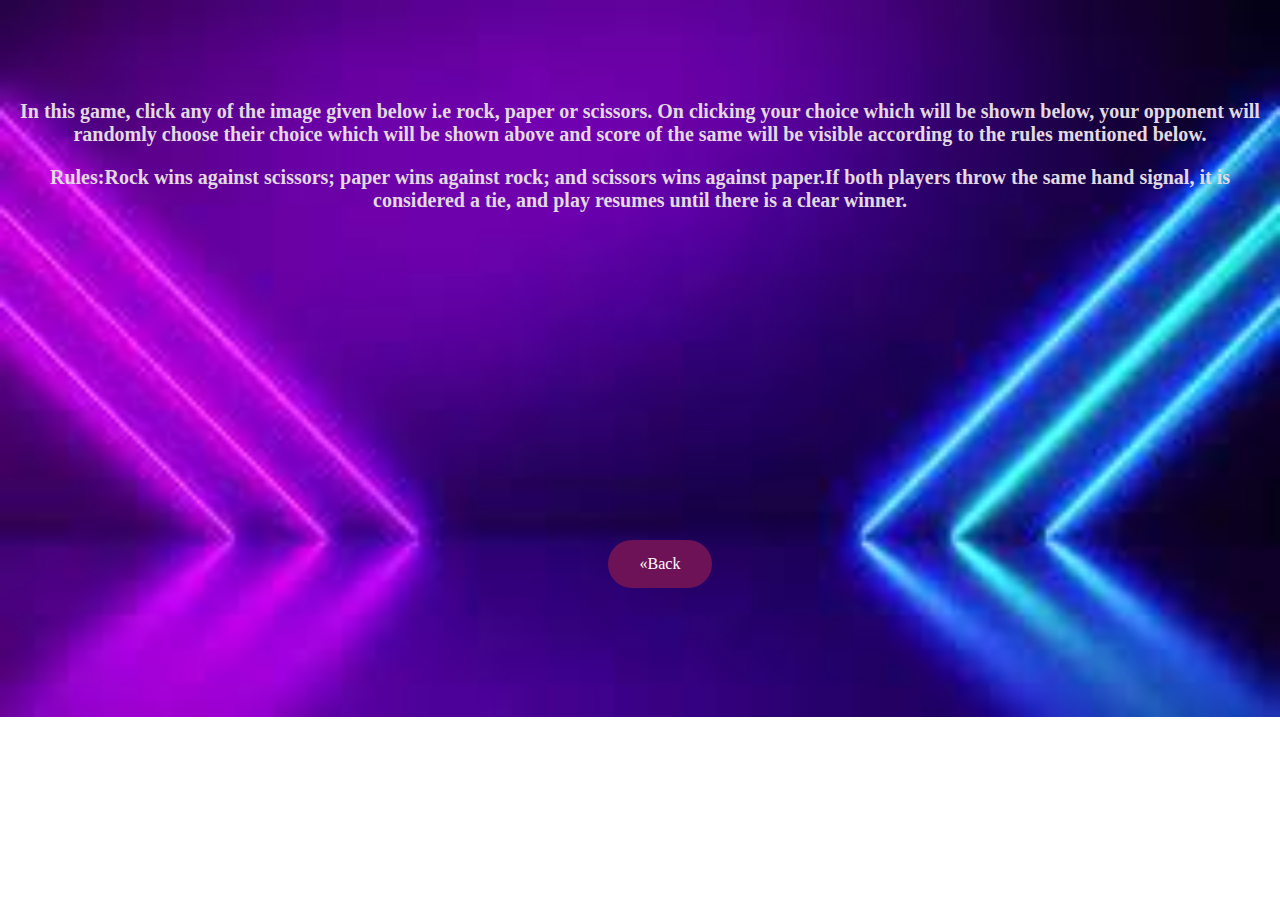
==== rules.html @ 04820468 "Add files via upload" ====
<!DOCTYPE html>
<html>
    <head>
        <title>Rock Paper Scissors</title>
    </head>
    <style>
body{
   background-image: url("R.jfif");
    background-repeat: no-repeat;
    background-size: cover;
    height: 100%;
}
    div.container {
      text-align: center;
    }


    h3 {
  font-size: 20px;
  font-family: 'Times New Roman', cursive;
  color: rgb(226, 218, 225);
}

    </style>
   <style>
    .button {
      background-color: #6e1257;
      border: none;
      color: white;
      padding: 15px 32px;
      text-align: center;
      text-decoration: none;
      display: inline-block;
      font-size: 16px;
      margin: 4px 2px;
      cursor: pointer;
      border-radius: 25px ;
      }
      .button:hover {background-colour: #4d123e}
      .button:active{
        background-colour: #551b47;
        box-shadow: 0 5px rgb(61, 22, 22);
        transform: translateY(4px);
      }

    </style>
    </head>
    <body>
        <br><br><br><br>
     
     <center><h3><p> In this game, click any of the image given below i.e rock, paper or scissors. On clicking
         your choice which will be shown below, your opponent will randomly choose their choice which will be shown above
    and score of the same will be visible according to the rules mentioned below.</p></h3></center>
    <center><h3><p>Rules:Rock wins against scissors; paper wins against rock; and scissors wins against
     paper.If both players throw the same hand signal, it is considered a tie, and play resumes until there is a 
    clear winner.</p></h3></center>
     <br><br><br><br><br><br><br><br><br><br><br><br><br><br><br><br>
          <center>
        <ul id="Elements">
        <a href="index.html" class="button">&laquo;Back</a></br>
    </ul>
  </center>
</body>
</html>
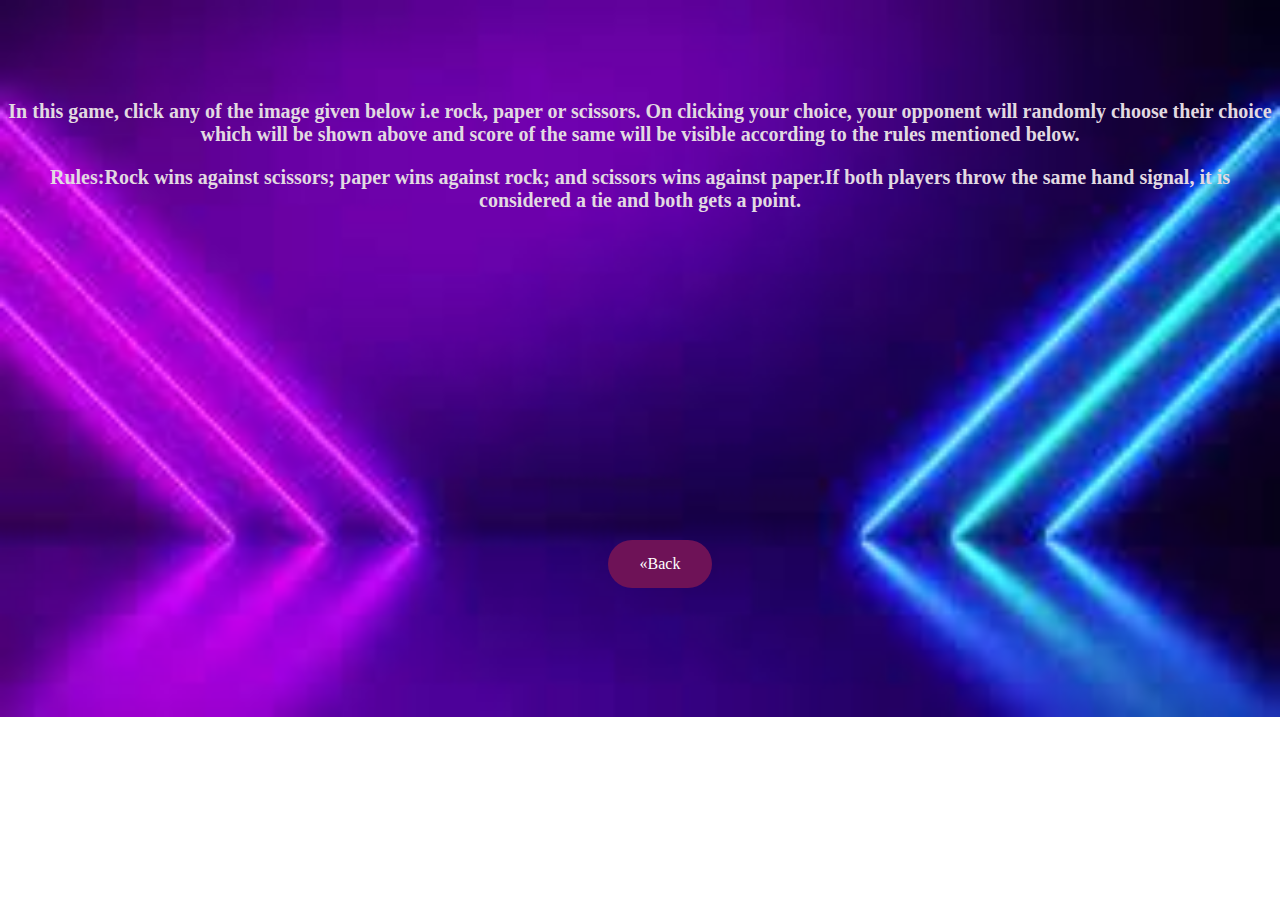
==== commit 2974f47f: "Update rules.html" ====
--- a/rules.html
+++ b/rules.html
@@ -49,11 +49,10 @@
         <br><br><br><br>
      
      <center><h3><p> In this game, click any of the image given below i.e rock, paper or scissors. On clicking
-         your choice which will be shown below, your opponent will randomly choose their choice which will be shown above
+         your choice, your opponent will randomly choose their choice which will be shown above
     and score of the same will be visible according to the rules mentioned below.</p></h3></center>
     <center><h3><p>Rules:Rock wins against scissors; paper wins against rock; and scissors wins against
-     paper.If both players throw the same hand signal, it is considered a tie, and play resumes until there is a 
-    clear winner.</p></h3></center>
+     paper.If both players throw the same hand signal, it is considered a tie and both gets a point.</p></h3></center>
      <br><br><br><br><br><br><br><br><br><br><br><br><br><br><br><br>
           <center>
         <ul id="Elements">
@@ -61,4 +60,4 @@
     </ul>
   </center>
 </body>
-</html>+</html>
